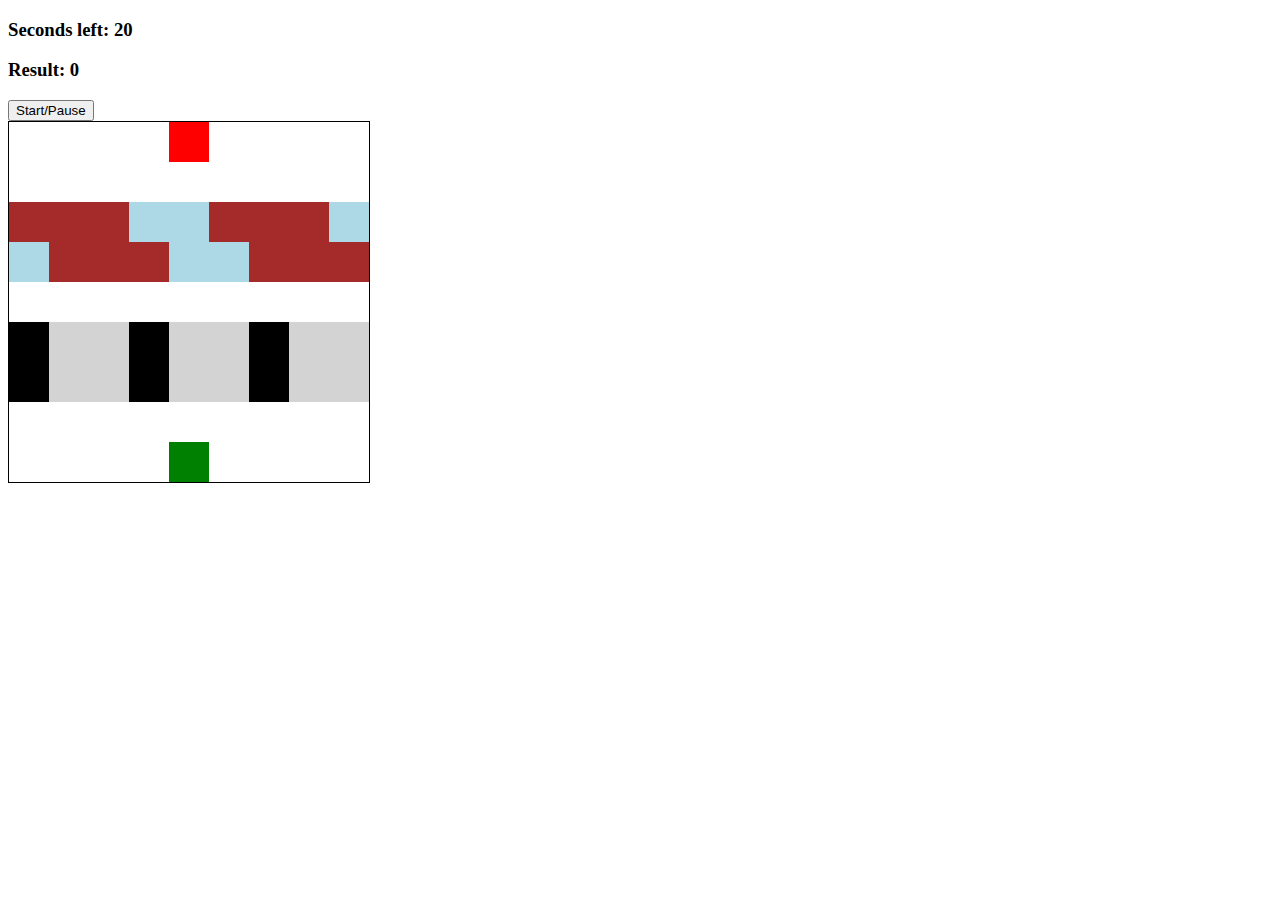
==== frogger/index.html @ a0160d24 "frogger" ====
<!DOCTYPE html>
<html lang="en">
  <head>
    <meta charset="UTF-8" />
    <meta http-equiv="X-UA-Compatible" content="IE=edge" />
    <meta name="viewport" content="width=device-width, initial-scale=1.0" />
    <title>Frogger</title>
    <link rel="stylesheet" href="style.css" />
  </head>
  <body>
    <h3>Seconds left: <span id="time-left" class="time-left">20</span></h3>
    <h3>Result: <span class="result" id="result">0</span></h3>

    <button id="start-pause-button" class="start-pause-button">
      Start/Pause
    </button>

    <div class="grid">
      <div></div>
      <div></div>
      <div></div>
      <div></div>
      <div class="ending-block"></div>
      <div></div>
      <div></div>
      <div></div>
      <div></div>
      <div></div>
      <div></div>
      <div></div>
      <div></div>
      <div></div>
      <div></div>
      <div></div>
      <div></div>
      <div></div>
      <div class="log-left l1"></div>
      <div class="log-left l2"></div>
      <div class="log-left l3"></div>
      <div class="log-left l4"></div>
      <div class="log-left l5"></div>
      <div class="log-left l1"></div>
      <div class="log-left l2"></div>
      <div class="log-left l3"></div>
      <div class="log-left l4"></div>
      <div class="log-right l5"></div>
      <div class="log-right l1"></div>
      <div class="log-right l2"></div>
      <div class="log-right l3"></div>
      <div class="log-right l4"></div>
      <div class="log-right l5"></div>
      <div class="log-right l1"></div>
      <div class="log-right l2"></div>
      <div class="log-right l3"></div>
      <div></div>
      <div></div>
      <div></div>
      <div></div>
      <div></div>
      <div></div>
      <div></div>
      <div></div>
      <div></div>
      <div class="car-left c1"></div>
      <div class="car-left c2"></div>
      <div class="car-left c3"></div>
      <div class="car-left c1"></div>
      <div class="car-left c2"></div>
      <div class="car-left c3"></div>
      <div class="car-left c1"></div>
      <div class="car-left c2"></div>
      <div class="car-left c3"></div>
      <div class="car-right c1"></div>
      <div class="car-right c2"></div>
      <div class="car-right c3"></div>
      <div class="car-right c1"></div>
      <div class="car-right c2"></div>
      <div class="car-right c3"></div>
      <div class="car-right c1"></div>
      <div class="car-right c2"></div>
      <div class="car-right c3"></div>
      <div></div>
      <div></div>
      <div></div>
      <div></div>
      <div></div>
      <div></div>
      <div></div>
      <div></div>
      <div></div>
      <div></div>
      <div></div>
      <div></div>
      <div></div>
      <div class="starting-block frog"></div>
      <div></div>
      <div></div>
      <div></div>
      <div></div>
    </div>

    <script src="index.js"></script>
  </body>
</html>
---- frogger/style.css ----
.grid {
  height: 360px;
  width: 360px;
  border: 1px solid black;
  display: flex;
  flex-wrap: wrap;
}

.grid div {
  height: 40px;
  width: 40px;
}

.ending-block {
  background-color: red;
}

.starting-block {
  background-color: blue;
}

.start-pause-btn {
  margin-bottom: 30px;
}

.l1,
.l2,
.l3 {
  background-color: brown;
}

.l4,
.l5 {
  background-color: lightblue;
}

.c1 {
  background-color: black;
}

.c2,
.c3 {
  background-color: lightgray;
}

.frog {
  background-color: green;
}
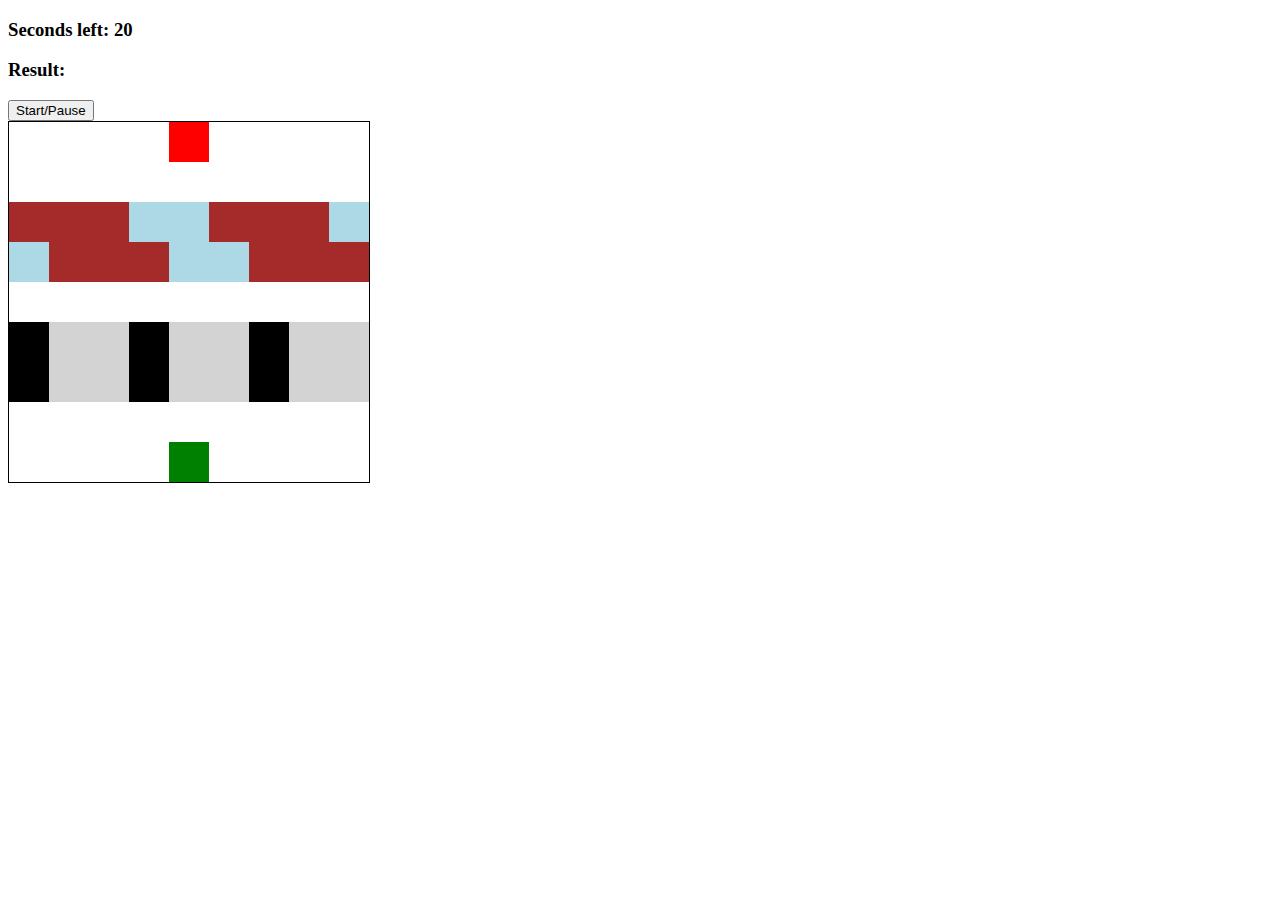
==== commit c151e435: "frogger basic" ====
--- a/frogger/index.html
+++ b/frogger/index.html
@@ -9,7 +9,7 @@
   </head>
   <body>
     <h3>Seconds left: <span id="time-left" class="time-left">20</span></h3>
-    <h3>Result: <span class="result" id="result">0</span></h3>
+    <h3>Result: <span class="result" id="result"></span></h3>
 
     <button id="start-pause-button" class="start-pause-button">
       Start/Pause
